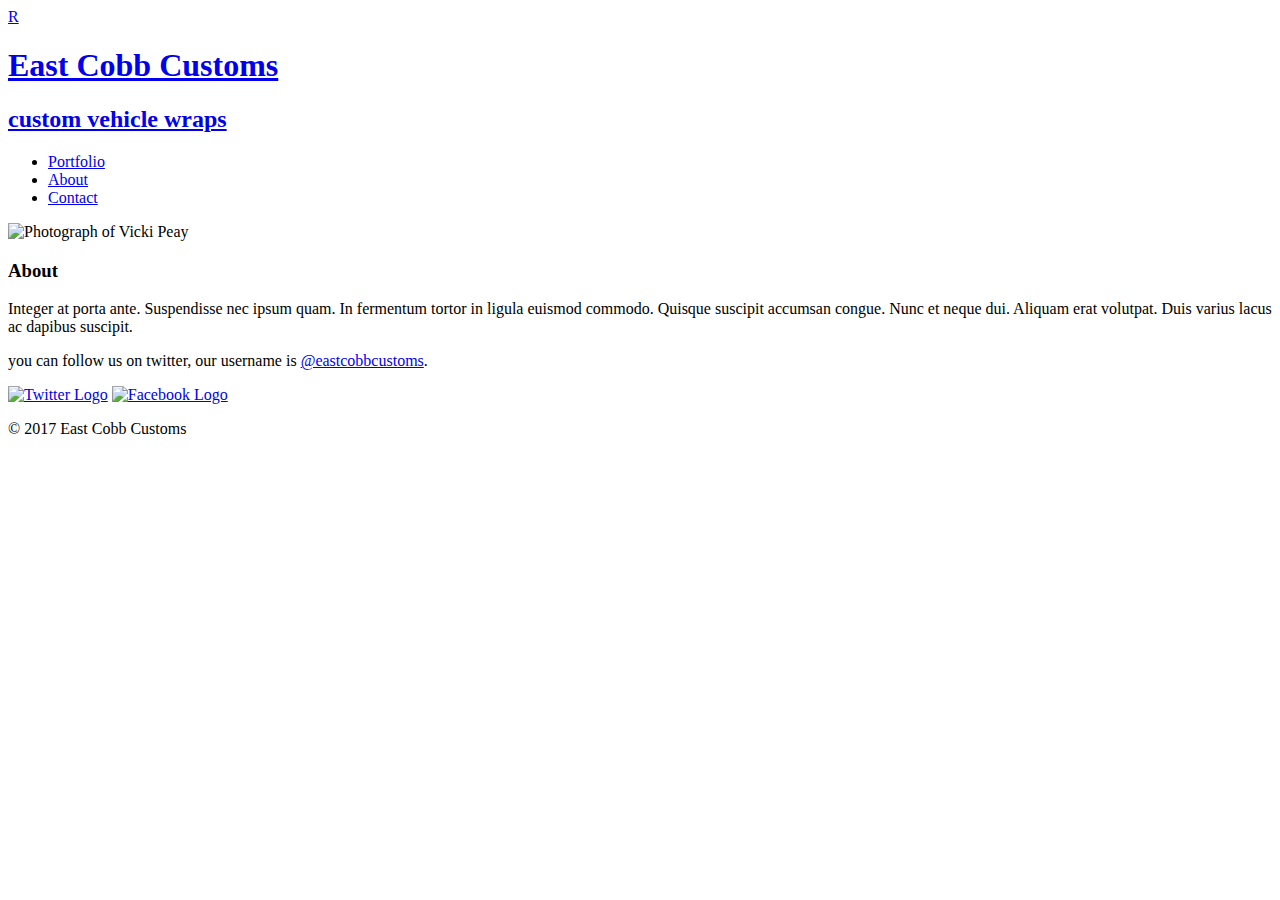
==== src/about.html @ 64cb1a3b "first commit" ====
<!DOCTYPE html>
<html>
  <head>
    <meta charset="utf-8">
    <title>East Cobb Customs | custom vehicle wraps</title>
    <link rel="stylesheet" href="css/normalize.css">
    <link href="https://fonts.googleapis.com/css?family=Nunito:700|Open+Sans:400i" rel="stylesheet">
    <link type="text/css" rel="stylesheet" href="css/main.css">
    <link type="text/css" rel="stylesheet" href="css/responsive.css">
    <meta name="viewport" content="width=device-width, initial-scale=1.0">
  </head>
  <body>
    <header>
      <a href="index.html" id="logo">R
        <h1>East Cobb Customs</h1>
        <h2>custom vehicle wraps</h2>
      </a>
      <nav>
        <ul>
          <li><a href="index.html">Portfolio</a></li>
          <li><a href="about.html" class="selected">About</a></li>
          <li><a href="contact.html">Contact</a></li>
        </ul>
      </nav>
    </header>
   <section>
    <img src="Images/Vicki-web.jpg" alt="Photograph of Vicki Peay" class="profile-photo">
    <h3>About</h3>
    <p>Integer at porta ante. Suspendisse nec ipsum quam. In fermentum tortor in ligula euismod commodo. Quisque suscipit accumsan congue. Nunc et neque dui. Aliquam erat volutpat. Duis varius lacus ac dapibus suscipit.</p>
     <p>you can follow us on twitter, our username is <a href="http://twitter.com/eastcobbcustoms">@eastcobbcustoms</a>.</p>
    </section>
    <footer>
       <a href="http://twitter.com/eastcobbcustoms"><img src="img/twitter-wrap.png" alt="Twitter Logo" class="social-icon"></a>
      <a href="http://facebook.com/eastcobbcustoms"><img src="img/facebook-wrap.png" alt="Facebook Logo" class="social-icon"></a>
      
      <p>&copy; 2017 East Cobb Customs</p>
    </footer>
  </body>
</html>
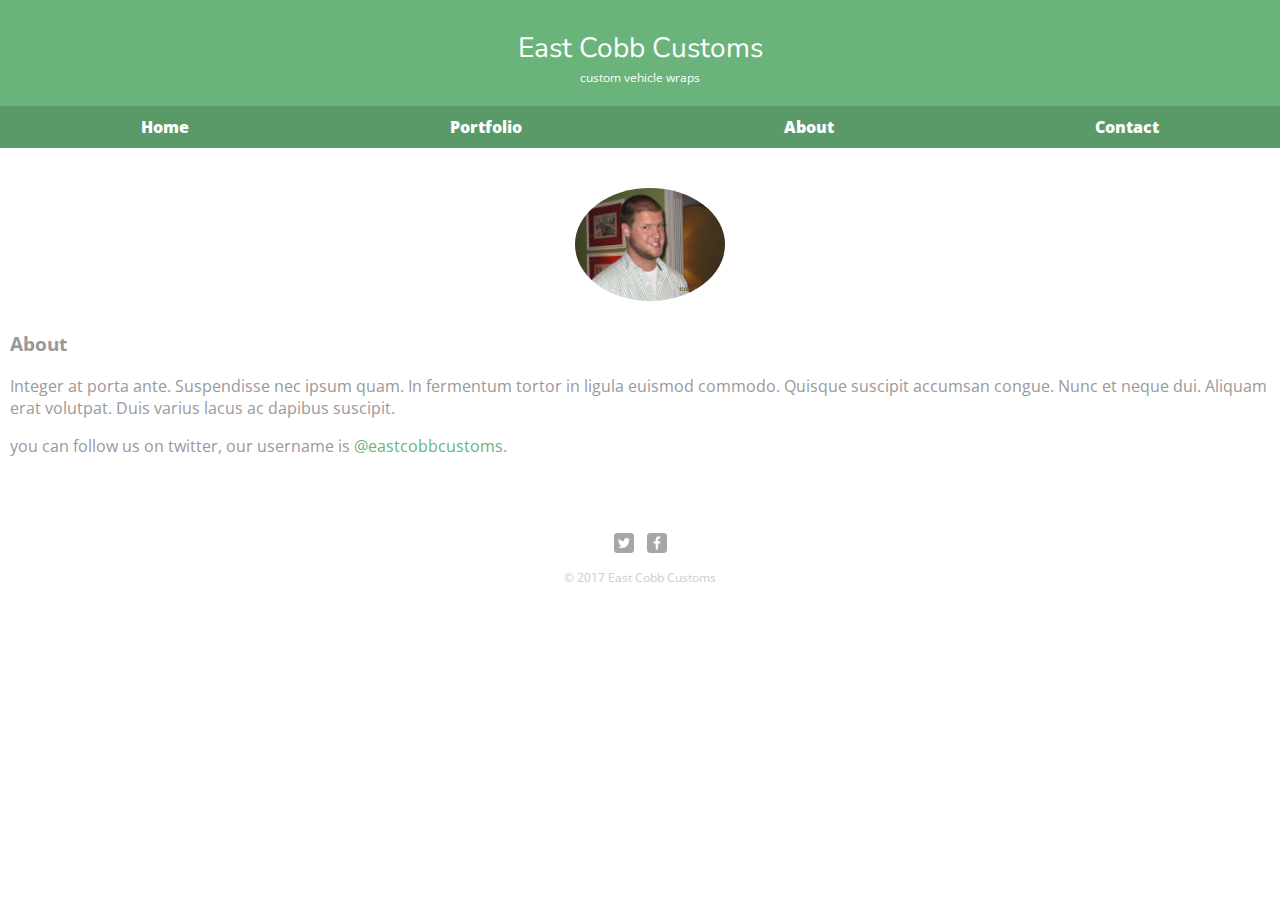
==== commit 62e2ba7f: "final commit" ====
--- a/src/about.html
+++ b/src/about.html
@@ -15,23 +15,24 @@
         <h1>East Cobb Customs</h1>
         <h2>custom vehicle wraps</h2>
       </a>
-      <nav>
+     <nav>
         <ul>
-          <li><a href="index.html">Portfolio</a></li>
-          <li><a href="about.html" class="selected">About</a></li>
+          <li><a href="index.html">Home</a></li>
+          <li><a href="portfolio.html">Portfolio</a></li>
+          <li><a href="about.html">About</a></li>
           <li><a href="contact.html">Contact</a></li>
         </ul>
       </nav>
     </header>
    <section>
-    <img src="Images/Vicki-web.jpg" alt="Photograph of Vicki Peay" class="profile-photo">
+    <img src="images/Travis%202010.jpg" alt="Photograph of Travis Peay" class="profile-photo">
     <h3>About</h3>
     <p>Integer at porta ante. Suspendisse nec ipsum quam. In fermentum tortor in ligula euismod commodo. Quisque suscipit accumsan congue. Nunc et neque dui. Aliquam erat volutpat. Duis varius lacus ac dapibus suscipit.</p>
      <p>you can follow us on twitter, our username is <a href="http://twitter.com/eastcobbcustoms">@eastcobbcustoms</a>.</p>
     </section>
     <footer>
-       <a href="http://twitter.com/eastcobbcustoms"><img src="img/twitter-wrap.png" alt="Twitter Logo" class="social-icon"></a>
-      <a href="http://facebook.com/eastcobbcustoms"><img src="img/facebook-wrap.png" alt="Facebook Logo" class="social-icon"></a>
+       <a href="http://twitter.com/eastcobbcustoms"><img src="images/twitter-wrap.png" alt="Twitter Logo" class="social-icon"/></a>
+      <a href="http://facebook.com/eastcobbcustoms"><img src="images/facebook-wrap.png" alt="Facebook Logo" class="social-icon"/></a>
       
       <p>&copy; 2017 East Cobb Customs</p>
     </footer>
--- a/src/css/main.css
+++ b/src/css/main.css
@@ -0,0 +1,500 @@
+@charset 'UTF-8';
+/* Slider */
+.slick-loading .slick-list
+{
+    background: #fff url('./ajax-loader.gif') center center no-repeat;
+}
+
+/* Icons */
+@font-face
+{
+    font-family: 'slick';
+    font-weight: normal;
+    font-style: normal;
+
+    src: url('./fonts/slick.eot');
+    src: url('./fonts/slick.eot?#iefix') format('embedded-opentype'), url('./fonts/slick.woff') format('woff'), url('./fonts/slick.ttf') format('truetype'), url('./fonts/slick.svg#slick') format('svg');
+}
+/* Arrows */
+.slick-prev,
+.slick-next
+{
+    font-size: 0;
+    line-height: 0;
+
+    position: absolute;
+    top: 50%;
+
+    display: block;
+
+    width: 20px;
+    height: 20px;
+    padding: 0;
+    -webkit-transform: translate(0, -50%);
+    -ms-transform: translate(0, -50%);
+    transform: translate(0, -50%);
+
+    cursor: pointer;
+
+    color: transparent;
+    border: none;
+    outline: none;
+    background: transparent;
+}
+.slick-prev:hover,
+.slick-prev:focus,
+.slick-next:hover,
+.slick-next:focus
+{
+    color: transparent;
+    outline: none;
+    background: transparent;
+}
+.slick-prev:hover:before,
+.slick-prev:focus:before,
+.slick-next:hover:before,
+.slick-next:focus:before
+{
+    opacity: 1;
+}
+.slick-prev.slick-disabled:before,
+.slick-next.slick-disabled:before
+{
+    opacity: .25;
+}
+
+.slick-prev:before,
+.slick-next:before
+{
+    font-family: 'slick';
+    font-size: 20px;
+    line-height: 1;
+
+    opacity: .75;
+    color: black;
+
+    -webkit-font-smoothing: antialiased;
+    -moz-osx-font-smoothing: grayscale;
+}
+
+.slick-prev
+{
+    left: -25px;
+}
+[dir='rtl'] .slick-prev
+{
+    right: -25px;
+    left: auto;
+}
+.slick-prev:before
+{
+    content: '←';
+}
+[dir='rtl'] .slick-prev:before
+{
+    content: '→';
+}
+
+.slick-next
+{
+    right: -25px;
+}
+[dir='rtl'] .slick-next
+{
+    right: auto;
+    left: -25px;
+}
+.slick-next:before
+{
+    content: '→';
+}
+[dir='rtl'] .slick-next:before
+{
+    content: '←';
+}
+
+/* Dots */
+.slick-dotted.slick-slider
+{
+    margin-bottom: 30px;
+}
+
+.slick-dots
+{
+    position: absolute;
+    bottom: -25px;
+
+    display: block;
+
+    padding: 0;
+    margin: 0;
+
+    list-style: none;
+
+    text-align: center;
+}
+.slick-dots li
+{
+    position: relative;
+
+    display: inline-block;
+
+    width: 20px;
+    height: 20px;
+    margin: 0 5px;
+    padding: 0;
+
+    cursor: pointer;
+}
+.slick-dots li button
+{
+    font-size: 0;
+    line-height: 0;
+
+    display: block;
+
+    width: 20px;
+    height: 20px;
+    padding: 5px;
+
+    cursor: pointer;
+
+    color: transparent;
+    border: 0;
+    outline: none;
+    background: transparent;
+}
+.slick-dots li button:hover,
+.slick-dots li button:focus
+{
+    outline: none;
+}
+.slick-dots li button:hover:before,
+.slick-dots li button:focus:before
+{
+    opacity: 1;
+}
+.slick-dots li button:before
+{
+    font-family: 'slick';
+    font-size: 6px;
+    line-height: 20px;
+
+    position: absolute;
+    top: 0;
+    left: 0;
+
+    width: 20px;
+    height: 20px;
+
+    content: '•';
+    text-align: center;
+
+    opacity: .25;
+    color: black;
+
+    -webkit-font-smoothing: antialiased;
+    -moz-osx-font-smoothing: grayscale;
+}
+.slick-dots li.slick-active button:before
+{
+    opacity: .75;
+    color: black;
+}
+
+header {
+}
+
+header img {
+  width: 200px;
+  height: auto;
+  display: block;
+  margin: 0 auto 0 auto;
+}
+
+ header h1 {
+  text-align: center;
+}
+
+h2 {
+  text-align: center;
+}
+
+
+nav {
+  display: block;
+  width: 100%;
+  
+}
+
+nav ul {
+  display: flex;
+  width: 100%;
+  flex-direction: row;
+  justify-content: space-around;
+}
+
+
+/********
+GENERAL
+********/
+
+body {
+  font-family: 'Open sans', sans-serif;
+}
+
+#wrapper {
+  max-width: 940px;
+  margin: 0 auto;
+  padding: 0 5%;
+}
+section {
+  display: block;
+  width: 100%;
+  margin: 0;
+  padding: 0;
+}
+
+.slideshow {
+  display: block;
+  width: 100%;
+  margin: 0;
+  padding: 0;
+  position: relative;
+}
+
+.slideshow li {
+  display: block;
+  padding: 10px;
+  position: relative;
+}
+
+.slideshow li a {
+  display: block;
+}
+
+.slideshow li a .image-wrapper {
+  display: flex;
+  justify-content: center;
+  align-items: center;
+  width: 100%;
+  height: 325px;
+  overflow: hidden;
+  
+}
+
+.slideshow li a .image-wrapper img {
+  display: block;
+  width: 100%;
+}
+
+.slideshow li a .image-wrapper p {
+  display: block;
+  color: black;
+  text-align: center;
+  position: absolute;
+  bottom: -20px;
+}
+
+a {
+  text-decoration: none;
+}
+
+h3 {
+  margin: 0 0 1em 0;
+}
+
+
+/********
+HEADING
+********/
+
+header {
+  display: block;
+  margin: 0 0 30px 0;
+  padding: 5x 0 0 0;
+  width: 100%;
+}
+
+#logo {
+  text-align: center;
+  margin: 0;
+}
+
+h1 {
+  font-family: 'Nunito', sans-serif;
+  margin: 15px 0;
+  font-size: 1.75em;
+  font-weight: normal;
+  line-height: 0.8em;
+}
+
+h2{
+  font-size: 0.75em;
+  margin: -5px 0 0;
+  font-weight: normal;
+}
+
+
+/*********
+NAVIGATION
+*********/
+
+nav {
+  text-align: center;
+  padding: 10px 0;
+  margin: 20px 0 0;
+}
+
+nav ul {
+  list-style: none;
+  margin: 0 10px;
+  padding: 0;
+}
+
+nav li {
+  display: inline-block; 
+}
+
+nav a {
+  font-weight: 800;
+  padding: 15px 10px;
+  color: white;
+}
+
+
+/******
+FOOTER
+******/
+
+footer {
+  font-size: 0.75em;
+  text-align: center;
+  clear: both;
+  padding-top: 50px;
+  color: #ccc;
+}
+
+.social-icon {
+  width: 20px;
+  height: 20px;
+  margin: 0 5px;
+}
+
+
+/**************
+PAGE: PORTFOLIO
+**************/
+
+#gallery {
+  margin: 0;
+  padding: 0;
+  list-style: none;
+}
+
+#gallery li {
+  float: left;
+  width: 45%;
+  margin: 2.5%;
+  background-color: #f5f5f5;
+  color: #bdc3c7;
+}
+
+#gallery li a p {
+  margin: 0;
+  padding: 5%;
+  font-size: 0.75em;
+  color: #bdc3c7;
+}
+
+/***********
+PAGE: ABOUT
+***********/
+
+.profile-photo {
+  display: block;
+  max-width: 150px;
+  margin: 0 auto 30px;
+  border-radius: 100%;
+}
+
+/*************
+PAGE: CONTACT
+*************/
+
+.contact-info {
+  list-style: none;
+  padding: 0;
+  margin: 0;
+  font-size: 0.9em;
+}
+
+.contact-info a {
+  display: block;
+  min-height: 20px;
+  background-repeat: no-repeat;
+  background-size: 20px 20px;
+  padding: 0 0 0 30px; 
+  margin: 0 0 10px;
+}
+
+.contact-info li.phone a {
+  background-image: url('../images/phone.png'); 
+}
+
+.contact-info li.mail a {
+  background-image: url('../images/mail.png'); 
+}
+
+.contact-info li.twitter a {
+  background-image: url('../images/twitter.png'); 
+}
+
+section {
+  padding: 10px;
+}
+
+/********
+COLORS
+********/
+
+/* site body */
+body {
+  background-color: #fff;
+  color: #999;
+}
+
+
+/* green header */
+header{
+  background: #6ab47b;
+  border-color: #599a68;
+}
+
+/* nav background on mobile */
+nav {
+  background: #599a68;
+}
+
+
+/* logo text */
+h1, h2 {
+  color: #fff;
+}
+
+/* links */
+a {
+  color: #6ab47b;
+}
+
+
+/* nav link */
+nav a, nav a:visited {
+  color: #fff;
+}
+
+/* selected nav link */
+nav a.selected, nav a:hover {
+  color: #32673f;
+}
+
--- a/src/css/responsive.css
+++ b/src/css/responsive.css
@@ -0,0 +1,17 @@
+@media screen and (min-width: 480px) {
+
+   /*****************
+    TWO COLUMN LAYOUT
+   *****************/
+  
+  #primary {
+    
+  }
+  
+  
+  
+}
+
+@media screen and (min-width: 660px) {
+  
+}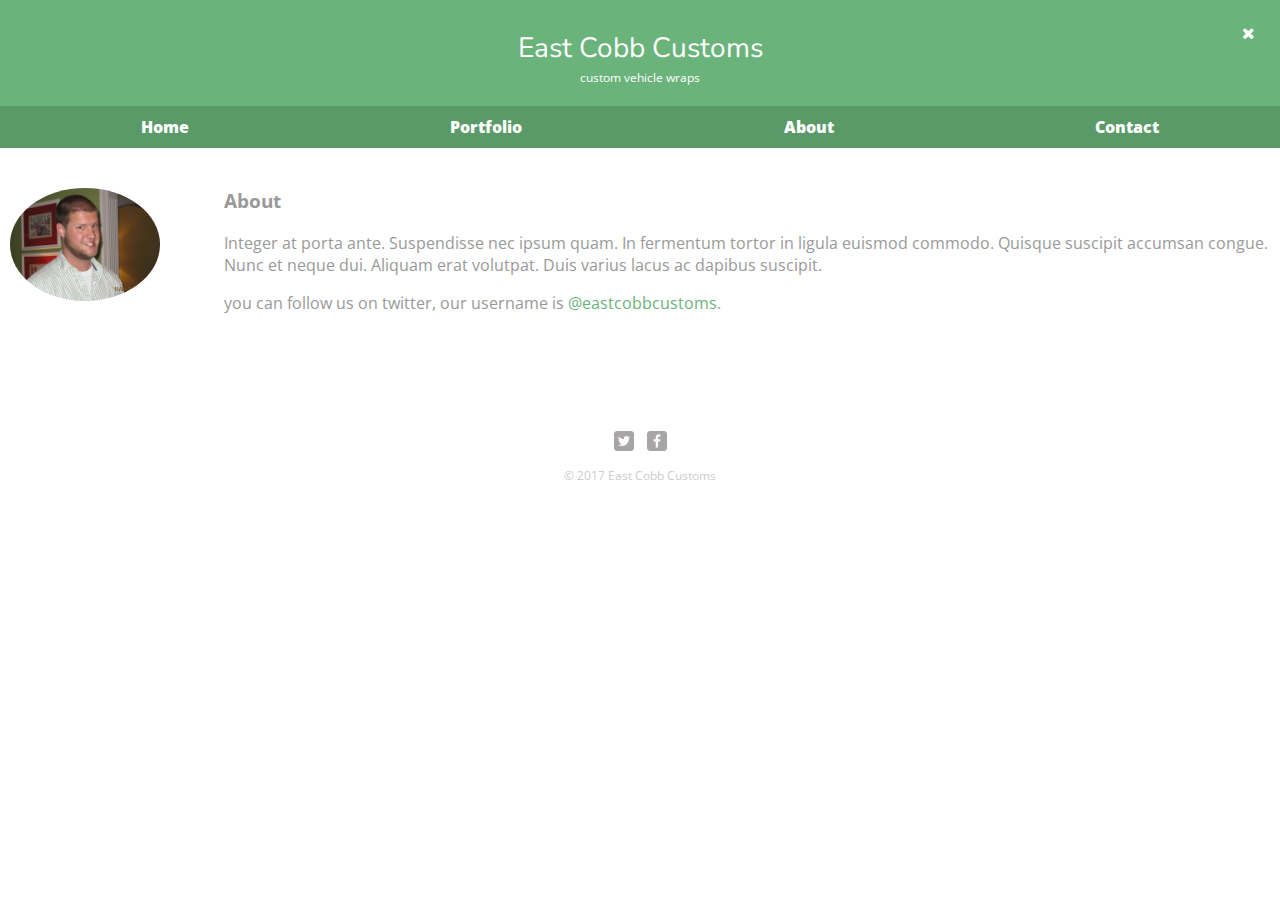
==== commit a6e14854: "Final Project" ====
--- a/src/about.html
+++ b/src/about.html
@@ -5,6 +5,9 @@
     <title>East Cobb Customs | custom vehicle wraps</title>
     <link rel="stylesheet" href="css/normalize.css">
     <link href="https://fonts.googleapis.com/css?family=Nunito:700|Open+Sans:400i" rel="stylesheet">
+    <link href=" https://maxcdn.bootstrapcdn.com/font-awesome/4.5.0/css/font-awesome.min.css" rel="stylesheet">
+    
+    
     <link type="text/css" rel="stylesheet" href="css/main.css">
     <link type="text/css" rel="stylesheet" href="css/responsive.css">
     <meta name="viewport" content="width=device-width, initial-scale=1.0">
@@ -15,6 +18,8 @@
         <h1>East Cobb Customs</h1>
         <h2>custom vehicle wraps</h2>
       </a>
+      <i class="fa fa-bars"></i>
+      <i class="fa fa-close close-menu"></i>
      <nav>
         <ul>
           <li><a href="index.html">Home</a></li>
@@ -24,6 +29,7 @@
         </ul>
       </nav>
     </header>
+     
    <section>
     <img src="images/Travis%202010.jpg" alt="Photograph of Travis Peay" class="profile-photo">
     <h3>About</h3>
--- a/src/css/main.css
+++ b/src/css/main.css
@@ -362,6 +362,10 @@
   color: white;
 }
 
+/* mobile menu */
+.close-menu {
+	display: none;
+}
 
 /******
 FOOTER
@@ -464,7 +468,6 @@
   color: #999;
 }
 
-
 /* green header */
 header{
   background: #6ab47b;
@@ -487,7 +490,6 @@
   color: #6ab47b;
 }
 
-
 /* nav link */
 nav a, nav a:visited {
   color: #fff;
@@ -498,3 +500,45 @@
   color: #32673f;
 }
 
+
+.fa-bars {
+  display: none;
+}
+
+/* lightbox */
+body.popup:after {
+	content: '';
+	width: 100%;
+	height: 100%;
+	background: rgba(0,0,0,0.75);
+	position: fixed;
+	top: 0;
+	left: 0;
+	z-index: 2;
+}
+
+.popup-img {
+	display: block;
+	width: 50%;
+	position: fixed;
+	top: 50%;
+	left: 50%;
+	transform: translate(-50%, -50%);
+	z-index: 5;
+}
+
+.fa-close {
+	display: block;
+	position: fixed;
+	top: 15px;
+	right: 15px;
+	color: white;
+	padding: 10px;
+	z-index: 5;
+}
+
+.fa-close:hover {
+	cursor: pointer;
+}
+
+
--- a/src/css/responsive.css
+++ b/src/css/responsive.css
@@ -1,17 +1,93 @@
+  /*Media Queries*/
+
+
 @media screen and (min-width: 480px) {
-
-   /*****************
+  
+  /*****************
     TWO COLUMN LAYOUT
    *****************/
   
   #primary {
-    
+    width: 50%;
+    float: left; 
+  }
+  
+  #secondary {
+    width: 40%;
+    float: right;
+  }
+  
+ /**************
+ PAGE: PORTFOLIO
+ **************/
+  
+  #gallery li {
+    width: 28.3333%;
+  }
+  
+  #gallery li:nth-child(4n) {
+    clear: left;
+  }
+
+  
+ /**************
+ PAGE: ABOUT
+ **************/
+  
+  .profile-photo {
+    float: left;
+    margin: 0 5% 80px 0;
+  } 
+}
+
+   
+  
+@media screen and (max-width: 480px) {
+  
+  
+  /********
+  HEADER
+  ********/
+  
+  nav {
+    background: #6ab47b;
+    font-size: 1.125em;
+    text-align: center;
+    width: 100%;
+    margin: 0;
+    height: 100%;
+    position: fixed;
+    top: 0;
+    left: 0;
+    display: none;
+  }
+  
+  nav ul {
+    display: block
+  }
+  
+  nav ul li {
+    display: block;
+    padding: 20px 0 20px 0;
+  }
+  
+  .fa-bars {
+    display: block;
+    padding: 10px;
+    position: absolute;
+    top: 10px;
+    right: 10px;
+    color: white;
+  }
+  
+  .fa-bars:hover {
+    cursor: pointer;
   }
   
   
   
-}
-
-@media screen and (min-width: 660px) {
+  
+  
+  
   
 }